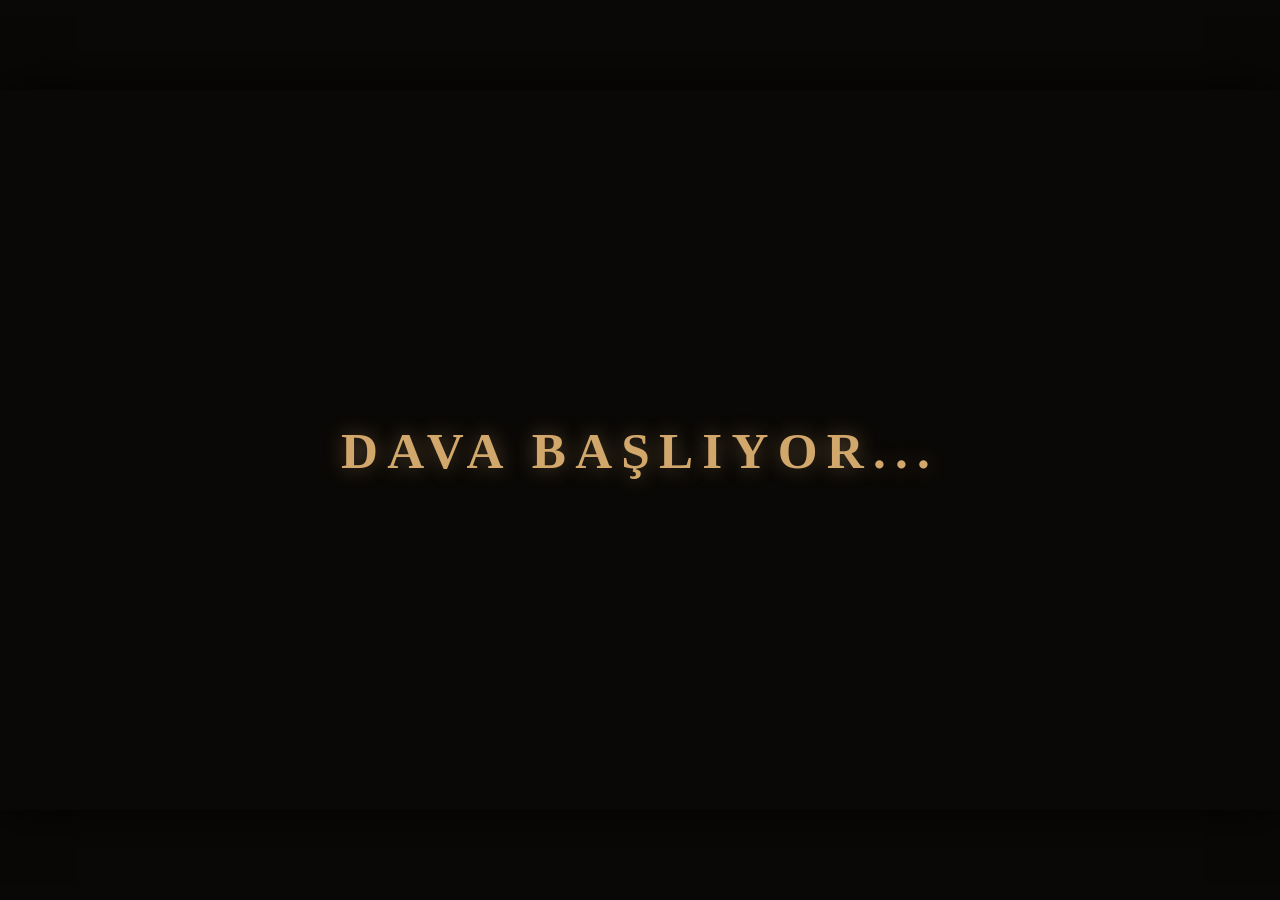
==== oyun.html @ 4c865413 "Add files via upload" ====
<!DOCTYPE html>
<html lang="tr">
<head>
<meta charset="UTF-8">
<meta name="viewport" content="width=device-width, initial-scale=1.0, maximum-scale=1.0, user-scalable=no, viewport-fit=cover">
<meta name="apple-mobile-web-app-capable" content="yes">
<meta name="apple-mobile-web-app-status-bar-style" content="black-translucent">
<meta name="apple-mobile-web-app-title" content="Sisledere">
<meta name="mobile-web-app-capable" content="yes">
<link rel="manifest" href="manifest.json?v=3">
<link rel="apple-touch-icon" href="assets/icon-192.png?v=3">
<title>Sislidere Davası</title>
<link href="https://fonts.googleapis.com/css2?family=Caveat:wght@500;600;700&family=Georgia&display=swap" rel="stylesheet">
<link rel="stylesheet" href="style.css?v=14">
<link rel="stylesheet" href="ogretici.css?v=9">
<link rel="stylesheet" href="vfx.css">
<script src="vfx.js"></script>
<script src="sfx.js"></script>

<style>
  /* GİRİŞ / YÜKLENME EKRANI CSS */
  .intro-overlay {
    position: absolute;
    top: 0; left: 0;
    width: 100%; height: 100%;
    background: #0a0806;
    z-index: 20000;
    display: flex;
    flex-direction: column;
    align-items: center;
    justify-content: center;
    color: #e9dcc0;
    font-family: 'Georgia', serif;
    text-align: center;
    padding: 20px;
    box-sizing: border-box;
    transition: opacity 0.8s ease-in-out, visibility 0.8s ease-in-out;
  }
  .intro-overlay.hidden {
    opacity: 0;
    visibility: hidden;
    pointer-events: none;
  }
  .intro-text-1 {
    font-size: clamp(28px, 4cqw, 52px);
    font-weight: bold;
    letter-spacing: 0.18em;
    color: #d1a76c;
    text-shadow: 0 0 20px rgba(209, 167, 108, 0.4);
    opacity: 0;
    transform: scale(0.95);
    transition: opacity 1s ease, transform 1s ease;
  }
  .intro-text-1.show {
    opacity: 1;
    transform: scale(1);
  }
  .intro-box-2 {
    display: flex;
    flex-direction: column;
    align-items: center;
    max-width: 650px;
    opacity: 0;
    transform: translateY(15px);
    transition: opacity 0.8s ease, transform 0.8s ease;
  }
  .intro-box-2.show {
    opacity: 1;
    transform: translateY(0);
  }
  .intro-box-2 h2 {
    font-size: clamp(24px, 3.2cqw, 42px);
    color: #f3e5ab;
    margin-bottom: 15px;
    letter-spacing: 0.1em;
    border-bottom: 2px solid #8a5a2b;
    padding-bottom: 8px;
  }
  .intro-box-2 p {
    font-size: clamp(15px, 2cqw, 22px);
    line-height: 1.6;
    color: #c9cabd;
    margin: 8px 0;
  }
  .intro-box-2 .highlight {
    color: #e67e22;
    font-weight: bold;
  }
  .intro-start-btn {
    margin-top: 25px;
    padding: 12px 32px;
    background: linear-gradient(180deg, #8a5a2b, #4a2f18);
    color: #f3e5ab;
    border: 2px solid #2c1c0e;
    border-radius: 6px;
    font-family: 'Georgia', serif;
    font-size: clamp(16px, 2cqw, 22px);
    font-weight: bold;
    letter-spacing: 0.1em;
    cursor: pointer;
    box-shadow: 0 4px 15px rgba(0,0,0,0.8);
    transition: transform 0.2s, background 0.2s;
  }
  .intro-start-btn:hover {
    transform: scale(1.05);
    background: linear-gradient(180deg, #a06b35, #5a3a1f);
  }
</style>

<!-- Service Worker (Geliştirme Aşamasında Pasif & Temizleme) -->
<script>
  if ('serviceWorker' in navigator) {
    navigator.serviceWorker.getRegistrations().then(registrations => {
      for (let registration of registrations) {
        registration.unregister();
      }
    });
  }
</script>
</head>
<body>

  <h1 id="caseTitle">Yükleniyor...</h1>

  <div class="stage-wrap">
    <div class="stage-frame" id="stageFrame">
      
      <!-- İNTRO / AÇILIŞ KATMANI -->
      <div class="intro-overlay" id="introOverlay">
        <div class="intro-text-1" id="introStep1">DAVA BAŞLIYOR...</div>
        <div class="intro-box-2" id="introStep2" style="display: none;">
          <h2>GÜN 1...</h2>
          <p>1 hafta içinde davayı çözmen gerek.</p>
          <p>Uyuduğun zaman gün sayısı artar.</p>
          <p class="highlight">7. gün şüpheliyi seçeceksin...</p>
          <button class="intro-start-btn" onclick="kapatIntroOverlay()">SORUŞTURMAYA BAŞLA</button>
        </div>
      </div>

      <div class="stage" id="stage"></div>

      <img class="stage-day-tag" id="dayBadge" src="assets/arayuz/takvim_gun1.webp" alt="Gün 1">

      <button class="tam-ekran-btn" id="tamEkranBtn" title="Tam Ekran">⛶</button>

      <div class="corner-icons">
        <div class="corner-icon-item harita">
          <button class="corner-icon-btn" onclick="kosePop(this, openMap, 'harita')" title="Harita">
            <img src="assets/arayuz/harita.webp" alt="Harita">
          </button>
          <div class="corner-icon-label">Harita</div>
        </div>
        <div class="corner-icon-item defter">
          <button class="corner-icon-btn" onclick="kosePop(this, openNotebook, 'kitap')" title="Not Defteri">
            <img src="assets/arayuz/defter.webp" alt="Not Defteri">
          </button>
          <div class="corner-icon-label">Defter</div>
        </div>
      </div>

      <!-- HARİTA OVERLAY -->
      <div class="map-overlay" id="mapOverlay">
        <button class="map-overlay-close" onclick="closeMap()">✕</button>
        <div class="map-scroll">
          <div class="map-box">
            <img id="mapImage" src="" alt="Harita">
            <div id="mapHotspots"></div>
          </div>
        </div>
      </div>

      <!-- NOT DEFTERİ OVERLAY -->
      <div class="notebook-overlay" id="notebookOverlay">
        <button class="notebook-overlay-close" onclick="closeNotebook()">✕</button>
        <div class="notebook-scroll">
        <div class="notebook-box">
          <div class="notebook-img-wrap" id="notebookImgWrap">
            <img id="notebookImage" src="" alt="Not Defteri">
            <div class="notebook-img-fallback" id="notebookImgFallback" style="display:none;"></div>

            <div class="nb-page sol" id="nbPageSol">
              <div class="nb-suspect-row" id="nbRow0">
                <div class="nb-suspect-notes" id="nbNotesSolUst">
                  <textarea class="nb-yazi" id="nbYaziSolUst" placeholder="buraya not alabilirsin..." oninput="notebookYaziKaydet('solUst', this)"></textarea>
                </div>
                <div class="nb-suspect-overlay">
                  <img class="nb-suspect-photo" id="nbPhoto0" src="" alt="">
                  <div class="nb-suspect-name" id="nbName0"></div>
                </div>
              </div>
              <div class="nb-suspect-row" id="nbRow1">
                <div class="nb-suspect-notes" id="nbNotesSolAlt">
                  <textarea class="nb-yazi" id="nbYaziSolAlt" placeholder="buraya not alabilirsin..." oninput="notebookYaziKaydet('solAlt', this)"></textarea>
                </div>
                <div class="nb-suspect-overlay">
                  <img class="nb-suspect-photo" id="nbPhoto1" src="" alt="">
                  <div class="nb-suspect-name" id="nbName1"></div>
                </div>
              </div>
            </div>

            <div class="nb-page sag" id="nbPageSag">
              <textarea class="nb-yazi" id="nbYaziSag" oninput="notebookYaziKaydet('sag', this)" placeholder="buraya not al..."></textarea>
            </div>

            <canvas class="nb-canvas-full pasif" id="nbCanvasFull"></canvas>

            <button class="nb-edge-arrow nb-edge-left" id="nbEdgeGeri" onclick="notebookSayfaGeri()">‹</button>
            <button class="nb-edge-arrow nb-edge-right" id="nbEdgeIleri" onclick="notebookSayfaIleri()">›</button>
          </div>
          <div class="notebook-toolbar">
            <button class="nb-btn active" id="nbModYaz" onclick="notebookModAyarla('yaz')">✎ Yaz</button>
            <button class="nb-btn" id="nbModCiz" onclick="notebookModAyarla('ciz')">✏️ Çiz</button>
            <button class="nb-btn" id="nbModSil" onclick="notebookModAyarla('sil')">🧽 Sil</button>
            <div class="nb-renkler">
              <button class="nb-renk-btn aktif" id="nbRenkSiyah" style="background:#1a1a1a" onclick="notebookRenkSec('#1a1a1a')" title="Siyah"></button>
              <button class="nb-renk-btn" id="nbRenkKirmizi" style="background:#8f2a1e" onclick="notebookRenkSec('#8f2a1e')" title="Kırmızı"></button>
            </div>
            <span class="nb-sayfa-gösterge" id="nbSayfaGöstergesi">Sayfa 1 / 5</span>
          </div>
        </div>
        </div>
      </div>

      <!-- SUÇLAMA / OYUN SONU KATMANI -->
      <div class="suclama-overlay" id="suclamaOverlay"></div>

      <!-- MODAL -->
      <div class="modal-bg" id="modalBg">
        <div class="modal" id="modalBody"></div>
      </div>

      <div class="inventory" id="inventory"><span class="inv-empty">envanter boş</span></div>
    </div>
  </div>

  <div class="donme-uyarisi">
    <div class="ikon">📱</div>
    <p>Daha iyi bir deneyim için lütfen telefonunuzu yatay çevirin.</p>
  </div>

  <button class="calib-toggle" id="calibToggle">🎯 Kalibrasyon Modu: Kapalı</button>
  <div class="calib-readout" id="calibReadout"></div>

  <div class="sleep-overlay" id="sleepOverlay">
    <div class="content">
      <div class="day-num" id="sleepDayNum">GÜN 2</div>
      <p id="sleepText">Yeni bir gün başlıyor.</p>
      <button onclick="wakeUp()">Uyan</button>
    </div>
  </div>

  <script src="engine.js?v=15"></script>
  <script src="ogretici.js?v=3"></script>
  <script src="yukleme.js?v=1"></script>
  <script>
    /* İNTRO / YÜKLENME AKIŞI YÖNETİMİ */
    window.addEventListener('DOMContentLoaded', () => {
      const step1 = document.getElementById('introStep1');
      const step2 = document.getElementById('introStep2');

      // 1. "DAVA BAŞLIYOR..." ekrana gelir
      setTimeout(() => {
        step1.classList.add('show');
      }, 300);

      // 2. "DAVA BAŞLIYOR..." kaybolur ve Gün kuralları gelir
      setTimeout(() => {
        step1.classList.remove('show');
        setTimeout(() => {
          step1.style.display = 'none';
          step2.style.display = 'flex';
          setTimeout(() => step2.classList.add('show'), 50);
        }, 1000);
      }, 2200);
    });

    function kapatIntroOverlay() {
  if (typeof calSes === 'function') calSes('kapi');
  const overlay = document.getElementById('introOverlay');
  if (overlay) {
    overlay.classList.add('hidden');
    setTimeout(() => overlay.remove(), 800);
  }
  
  // Giriş ekranı kapandığı an odayı tekrar çizdirip görselin ekrana gelmesini garantiye alıyoruz
  if (typeof renderRoom === 'function') {
    renderRoom();
  }
}
    function hizalaSorguOklari() {
      const img = document.getElementById('statementZoomImg');
      const modal = document.getElementById('modalBody');
      if (!img || !modal) return;
      const sol = modal.querySelector('.reader-side-arrow.left');
      const sag = modal.querySelector('.reader-side-arrow.right');
      const imgRect = img.getBoundingClientRect();
      const modalRect = modal.getBoundingClientRect();
      if (sol) sol.style.left = Math.max(8, imgRect.left - modalRect.left - sol.offsetWidth * 0.5) + 'px';
      if (sag) sag.style.right = Math.max(8, modalRect.right - imgRect.right - sag.offsetWidth * 0.5) + 'px';
    }
    window.addEventListener('resize', hizalaSorguOklari);
    const _openStatementOrijinal = typeof openStatement !== 'undefined' ? openStatement : function(){};
    openStatement = function (index) {
      _openStatementOrijinal(index);
      const img = document.getElementById('statementZoomImg');
      if (img) { if (img.complete) requestAnimationFrame(hizalaSorguOklari); else img.onload = hizalaSorguOklari; }
    };

    const IKON_BEKLEME_MS = 1000;
    const ARKA_PLAN_YUKLEME = true;
    const YURUME_SESI = 'assets/ses/yuru.mp3';

    if (typeof Yukleme !== 'undefined') {
      Yukleme.kur({ sahne: document.getElementById('stageFrame'), ses: YURUME_SESI, metin: '(Mekana yürünüyor...)' });
    }

    function kosePop(btn, ac, ses) {
      if (ses && typeof calSes === 'function') calSes(ses);
      btn.classList.add('tiklandi');
      setTimeout(() => btn.classList.remove('tiklandi'), 260);
      setTimeout(ac, 90);
    }

    const _updateDayBadgeOrijinal = typeof updateDayBadge !== 'undefined' ? updateDayBadge : function(){};
    updateDayBadge = function () {
      const rozet = document.getElementById('dayBadge');
      rozet.src = 'assets/arayuz/takvim_gun' + currentDay + '.webp';
      rozet.alt = 'Gün ' + currentDay;
    };
    document.getElementById('dayBadge').addEventListener('error', function () {
      this.classList.add('yuklenemedi');
    });
    document.getElementById('dayBadge').addEventListener('load', function () {
      this.classList.remove('yuklenemedi');
    });

    const _handleHotspotOrijinal = typeof handleHotspot !== 'undefined' ? handleHotspot : function(){};
    handleHotspot = function (h) {
      if (h.type === 'kapida_konus') {
        const kilitAudio = new Audio('assets/ses/kilit.mp3');
        kilitAudio.play().catch(() => {});

        let charImg = document.getElementById('tempKapiChar');
        if (!charImg) {
          charImg = document.createElement('img');
          charImg.id = 'tempKapiChar';
          charImg.style.position = 'absolute';
          charImg.style.right = '5%';
          charImg.style.bottom = '-15%';
          charImg.style.height = '85%';
          charImg.style.zIndex = '100';
          charImg.style.cursor = 'pointer';
          document.getElementById('stageFrame').appendChild(charImg);
        }
        charImg.src = h.characterImage || 'assets/karakterler/riza.webp';
        charImg.style.display = 'block';

        let subBox = document.getElementById('kapiSubtitleBox');
        if (!subBox) {
          subBox = document.createElement('div');
          subBox.id = 'kapiSubtitleBox';
          subBox.style.position = 'absolute';
          subBox.style.left = '5%';
          subBox.style.right = '32%';
          subBox.style.bottom = '6%';
          subBox.style.background = 'rgba(20, 14, 8, 0.95)';
          subBox.style.color = '#e9dcc0';
          subBox.style.padding = '1.2em 1.5em';
          subBox.style.borderRadius = '8px';
          subBox.style.borderLeft = '5px solid #8a5a2b';
          subBox.style.fontSize = 'clamp(16px, 1.9cqw, 22px)';
          subBox.style.zIndex = '101';
          subBox.style.boxShadow = '0 4px 15px rgba(0,0,0,0.8)';
          subBox.style.cursor = 'pointer';
          document.getElementById('stageFrame').appendChild(subBox);
        }

        let dIndex = 0;
        const dialogList = h.dialog || [];

        function adimAt(e) {
          if (e) e.stopPropagation();
          if (dIndex < dialogList.length) {
            const item = dialogList[dIndex];
            subBox.innerHTML = `<strong>${item.speaker}:</strong> ${item.text}`;
            subBox.style.display = 'block';
            dIndex++;
          } else {
            if (subBox) subBox.remove();
            if (charImg) charImg.remove();
            document.getElementById('stageFrame').removeEventListener('click', adimAt);
          }
        }

        adimAt();

        setTimeout(() => {
          document.getElementById('stageFrame').addEventListener('click', adimAt);
        }, 100);

        return;
      }

      if (h.icon && typeof calSes === 'function') {
        if (h.icon.endsWith('tokmak.webp')) calSes('kapi');
        else if (h.icon.endsWith('geri.webp')) calSes('geri');
        else if (h.icon.endsWith('ayak.webp') && h.label === 'Git') calSes('kapi_git');
        else if (h.icon.endsWith('buyutec.webp')) calSes('incele');
      }
      if (h.type === 'dosya' && typeof calSes === 'function') calSes('harita');
      _handleHotspotOrijinal(h);
    };

    document.getElementById('mapHotspots').addEventListener('click', (e) => {
      if (e.target.closest('.map-hotspot') && typeof calSes === 'function') calSes('kapi');
    });

    document.getElementById('modalBg').addEventListener('click', (e) => {
      if (e.target.closest('.reader-side-arrow') && typeof calSes === 'function') calSes('sayfa');
    });

    const _wakeUpOrijinal = typeof wakeUp !== 'undefined' ? wakeUp : function(){};
    wakeUp = function () {
      const parlak = document.createElement('div');
      parlak.className = 'sabah-parlama';
      document.getElementById('stageFrame').appendChild(parlak);
      requestAnimationFrame(() => parlak.classList.add('aktif'));
      _wakeUpOrijinal();
      setTimeout(() => parlak.remove(), 1300);
    };

    const _renderRoomOrijinal = typeof renderRoom !== 'undefined' ? renderRoom : function(){};
    let _odaJetonu = 0;
    let _arkaPlanBasladi = false;

    function _odaCiz() {
      _renderRoomOrijinal();
      const cfg = window.GAME_CONFIG || window.CASE;
      if (typeof Ogretici !== 'undefined') {
        Ogretici.kur({
          sahne: document.getElementById('stageFrame'),
          icerik: (cfg && cfg.ogretici) || {},
          onek: (cfg && cfg.caseLabel) || 'oyun',
          mevcut: () => currentRoom
        });
        Ogretici.iptal();
        Ogretici.goster(currentRoom);
      }

      setTimeout(() => {
        document.querySelectorAll('#stage .ikon-bekliyor').forEach(el => el.classList.remove('ikon-bekliyor'));
      }, 180 + IKON_BEKLEME_MS);

      setTimeout(() => {
        document.querySelectorAll('#stage img[alt="Geri dön"]').forEach(img => {
          const kap = img.parentElement;
          kap.style.width = '7.5%';
          if (!kap.querySelector('.hotspot-pulse-label')) {
            const et = document.createElement('div');
            et.className = 'hotspot-pulse-label';
            et.textContent = 'Geri';
            kap.appendChild(et);
          }
        });
      }, 220);

      if (typeof VFX !== 'undefined') VFX.load(currentRoom, document.getElementById('stageFrame') || document.getElementById('stage'));
      if (typeof SFX !== 'undefined') SFX.play(currentRoom);

      if (ARKA_PLAN_YUKLEME && !_arkaPlanBasladi && typeof Yukleme !== 'undefined') {
        _arkaPlanBasladi = true;
        Yukleme.arkaPlanda(_arkaPlanListesi());
      }
    }

    function _arkaPlanListesi() {
      const liste = [];
      const cfg = window.GAME_CONFIG || window.CASE;
      if (!cfg || !cfg.rooms) return liste;
      const ekle = u => { if (u && !liste.includes(u)) liste.push(u); };
      const oncelik = ['masa', 'merkez'];
      const sirali = oncelik.concat(Object.keys(cfg.rooms).filter(k => !oncelik.includes(k)));
      sirali.forEach(k => {
        const oda = cfg.rooms[k];
        if (!oda) return;
        ekle(oda.background);
        if (oda.closedOnDays && oda.closedOnDays.includes(currentDay)) ekle(oda.closedImage);
        if (cfg.characters && cfg.characters[k]) ekle(cfg.characters[k].image);
      });
      ekle(cfg.map && cfg.map.image);
      ekle(cfg.notebook && cfg.notebook.image);
      return liste;
    }

    renderRoom = function () {
      const jeton = ++_odaJetonu;
      const cfg = window.GAME_CONFIG || window.CASE;
      if (!cfg || !cfg.rooms || !cfg.rooms[currentRoom]) {
        _odaCiz();
        return;
      }
      const oda = cfg.rooms[currentRoom];
      const kapali = oda.closedOnDays && oda.closedOnDays.includes(currentDay);
      const karakter = (!kapali && cfg.characters && cfg.characters[currentRoom]) ? cfg.characters[currentRoom].image : null;
      
      if (typeof Yukleme !== 'undefined' && Yukleme.gecis) {
        Yukleme.gecis([kapali ? oda.closedImage : oda.background, karakter], () => {
          if (jeton !== _odaJetonu) return;
          _odaCiz();
        });
      } else {
        _odaCiz();
      }
    };

    if (window.navigator.standalone || window.matchMedia('(display-mode: standalone)').matches || !document.fullscreenEnabled) {
      document.getElementById('tamEkranBtn').style.display = 'none';
    }
    document.getElementById('tamEkranBtn').addEventListener('click', () => {
      const el = document.documentElement;
      if (!document.fullscreenElement) {
        const req = el.requestFullscreen || el.webkitRequestFullscreen || el.msRequestFullscreen;
        if (req) req.call(el).catch(() => {});
      } else {
        const exit = document.exitFullscreen || document.webkitExitFullscreen || document.msExitFullscreen;
        if (exit) exit.call(document).catch(() => {});
      }
    });
  </script>
</body>
</html>
---- style.css ----
:root{
  --ink:#0e0f0c; --paper:#e9e2cf; --paper-dim:#9a9a8c;
  --amber:#c98a2c; --amber-bright:#e3a94a; --evid-red:#8f3a2e;
  --mono:'Courier New',Courier,monospace; --sans:-apple-system,'Segoe UI',Roboto,sans-serif;
}
*{box-sizing:border-box;}
html,body{height:100%;}
body{
  margin:0;background:#0a0806;color:var(--paper);font-family:var(--mono);
  width:100vw;height:100vh;height:100dvh;overflow:hidden;
  display:flex;flex-direction:column;align-items:center;justify-content:center;
}
.calib-toggle, .calib-readout { display: none; }

h1{display:none;}

.stage-frame{
  position:relative;
  container-type:inline-size;
  width:min(100vw, calc(100vh * 16 / 9));
  height:min(100vh, calc(100vw * 9 / 16));
  width:min(100dvw, calc(100dvh * 16 / 9));
  height:min(100dvh, calc(100dvw * 9 / 16));
  aspect-ratio:16/9;
  border-radius:0;
  overflow:hidden;
  box-shadow:0 0 50px rgba(0,0,0,0.9);
}

.stage-wrap{
  display:flex;flex-direction:column;align-items:center;
}
.stage{
  position:absolute;inset:0;
  background-size:cover;background-position:center;background-color:#1a1b16;
  transition:opacity .25s ease;cursor:default;
}
.stage.fading{opacity:0;}
.stage.calib-active{cursor:crosshair;}
.room-label{position:absolute;top:14px;left:16px;font-size:10.5px;letter-spacing:.1em;text-transform:uppercase;
  color:#cfcfc0;background:rgba(10,10,8,.55);padding:5px 10px;border-radius:4px;z-index:3;}

.hotspot{position:absolute;border-radius:6px;cursor:pointer;transition:.15s;}
.hotspot:hover{background:rgba(227,169,74,.1);outline:1px dashed rgba(227,169,74,.6);}
.calib-active .hotspot{outline:1px dashed rgba(233,226,207,.25);}
.hotspot .hint{
  position:absolute;bottom:calc(100% + 6px);left:50%;transform:translateX(-50%);
  background:rgba(10,10,8,.85);color:var(--amber-bright);font-size:10px;padding:4px 8px;border-radius:4px;
  white-space:nowrap;opacity:0;pointer-events:none;transition:.15s;letter-spacing:.03em;
}
.hotspot:hover .hint{opacity:1;}
.hotspot.locked-hint .hint{color:var(--evid-red);}

.hotspot.hotspot-icon{transition:transform .15s;}
.hotspot.hotspot-icon:hover{background:none;outline:none;transform:scale(1.06);}
.hotspot-icon-img{width:100%;height:100%;object-fit:contain;pointer-events:none;
  filter:drop-shadow(0 3px 10px rgba(0,0,0,.65));}
.hotspot-icon-missing{
  width:100%;height:100%;display:flex;align-items:center;justify-content:center;text-align:center;
  border:1px dashed var(--amber);border-radius:6px;color:var(--amber-bright);
  font-size:9px;font-family:var(--mono);padding:4px;pointer-events:none;
}

.hotspot-pulse-wrap{
  position:absolute;cursor:pointer;
  transform:translate(-50%,-50%);
  display:flex;flex-direction:column;align-items:center;gap:3px;
  z-index:6;
  animation:hotspotIkonNabiz 1.6s ease-in-out infinite;
  transition:opacity .5s ease;
}
.hotspot-pulse-wrap.ikon-bekliyor{opacity:0;pointer-events:none;}
.hotspot-pulse-wrap img{
  width:100%;height:auto;display:block;
  filter:drop-shadow(0 3px 8px rgba(0,0,0,.6));
}
.hotspot-pulse-label{
  font-family:var(--mono);font-size:10px;letter-spacing:.03em;
  color:var(--amber-bright);background:rgba(10,10,8,.75);
  padding:2px 7px;border-radius:4px;white-space:nowrap;
}
@keyframes hotspotIkonNabiz{
  0%,100%{transform:translate(-50%,-50%) scale(1);}
  50%{transform:translate(-50%,-50%) scale(1.08);}
}
.hotspot-pulse-icon-missing{
  border:1px dashed var(--amber);border-radius:6px;color:var(--amber-bright);
  font-size:9px;font-family:var(--mono);padding:6px 8px;white-space:pre-line;
  text-align:center;background:rgba(10,10,8,.6);
}

.scene-character{
  position:absolute;right:2%;bottom:0;height:90%;width:auto;max-width:38%;
  object-fit:contain;cursor:pointer;z-index:8;
  transition:transform .2s ease,filter .2s ease;
  filter:drop-shadow(0 10px 25px rgba(0,0,0,.6));
}
.scene-character:hover{transform:translateY(-4px) scale(1.02);}
.scene-character.talking{filter:drop-shadow(0 10px 25px rgba(227,169,74,.55));}
.scene-character-missing{
  position:absolute;right:2%;bottom:6%;width:26%;aspect-ratio:3/4;
  border:1px dashed var(--amber);border-radius:6px;display:flex;align-items:center;justify-content:center;
  color:var(--amber-bright);font-size:10px;font-family:var(--mono);text-align:center;
  padding:8px;white-space:pre-line;z-index:8;
}

/* Sadece Dışındaki Sarı Yanıp Sönme Kalsın (Opaklık Sabit %100) */
.room-clickable-glow{
  position:absolute;inset:0;width:100%;height:100%;
  object-fit:cover;pointer-events:none;z-index:5;
  opacity: 1 !important;
  animation:roomClickableNabiz 2s ease-in-out infinite;
}

@keyframes roomClickableNabiz{
  0%,100%{ 
    filter: drop-shadow(0 0 6px rgba(227,169,74,.4)); 
  }
  50%{ 
    filter: drop-shadow(0 0 20px rgba(227,169,74,.95)); 
  }
}

.room-clickable-hit{
  position:absolute;cursor:pointer;z-index:6;
  border-radius:8px;transition:background .15s ease;
}
.room-clickable-hit:hover{ background:rgba(227,169,74,.08); }
.stage.dialog-active::after{
  content:'';position:absolute;inset:0;z-index:4;pointer-events:none;
  background:rgba(5,4,2,.55);transition:background .4s ease;
}
@media (prefers-reduced-motion: reduce){
  .room-clickable-glow{ animation:none; filter:drop-shadow(0 0 10px rgba(227,169,74,.6)); }
}

.scene-subtitle{
  position:absolute;left:5%;right:5%;bottom:4%;z-index:9;
  background:rgba(10,10,8,.87);border:1px solid var(--amber);border-radius:8px;
  padding:10px 16px;animation:subtitleGir .2s ease;
}
.scene-subtitle-name{
  font-size:clamp(10px, 1.4cqw, 15px);color:var(--amber-bright);letter-spacing:.05em;text-transform:uppercase;
  margin-bottom:4px;font-family:var(--mono);
}
.scene-subtitle-text{font-size:clamp(13px, 2cqw, 20px);color:var(--paper);font-family:var(--sans);line-height:1.5;}
@keyframes subtitleGir{from{opacity:0;transform:translateY(6px);}to{opacity:1;transform:translateY(0);}}

.stage-day-tag, #dayBadge, .day-badge, .takvim-box {
  position:absolute;top:calc(8px + env(safe-area-inset-top));right:8px;z-index:15;
  background:rgba(10,10,8,.7);border:1px solid var(--amber);color:var(--amber-bright);
  padding:4px 12px;border-radius:4px;
  font-size:10.5px;letter-spacing:.1em;text-transform:uppercase;font-family:var(--mono);
}

.corner-icons{
  position:absolute;bottom:10px;right:10px;display:flex;gap:8px;z-index:20;
}
.corner-icon-btn{
  width:8cqw;height:8cqw;border-radius:9px;background:#1c1d18;border:1px solid #3a3b30;
  cursor:pointer;overflow:hidden;padding:6px;
  transition:border-color .15s ease, transform .15s ease, opacity .35s ease;
}
.corner-icon-btn:hover{border-color:var(--amber);transform:translateY(-2px);}
.corner-icon-btn img{width:100%;height:100%;object-fit:contain;display:block;}

.corner-icons, 
.corner-icon-btn {
  transition: opacity 0.3s ease, transform 0.3s ease, visibility 0.3s ease !important;
}

.corner-icons.dialog-gizli,
.stage-frame:has(.scene-subtitle) .corner-icons,
.stage-frame:has(.dialog-active) .corner-icons,
body:has(.scene-subtitle) .corner-icons,
body:has(.dialog-active) .corner-icons {
  opacity: 0 !important;
  visibility: hidden !important;
  pointer-events: none !important;
  transform: translateY(12px) scale(0.85) !important;
}

@media (max-width: 850px) {
  .corner-icon-btn {
    width: clamp(28px, 4.8cqw, 38px) !important;
    height: clamp(28px, 4.8cqw, 38px) !important;
    padding: 3px !important;
  }
  
  .scene-subtitle {
    bottom: 12% !important;
    padding: 8px 12px !important;
  }
  .scene-subtitle-text {
    font-size: clamp(11px, 1.7cqw, 16px) !important;
    line-height: 1.4 !important;
  }

  .stage-day-tag, #dayBadge, .day-badge, .takvim-box {
    transform: scale(0.72) !important;
    transform-origin: top right !important;
  }

  .hotspot-pulse-wrap {
    max-width: 6cqw !important;
  }
  .hotspot-pulse-label {
    font-size: 8.5px !important;
    padding: 1px 4px !important;
  }
  .scene-character {
    max-width: 44% !important;
  }
}

.tam-ekran-btn{
  position:absolute;top:calc(10px + env(safe-area-inset-top));left:10px;z-index:999;  
  width:4.2cqw;height:4.2cqw;border-radius:6px;
  background:rgba(28,29,24,.75);border:1px solid var(--amber);
  color:var(--amber-bright);font-size:2.2cqw;cursor:pointer;  
  display:flex;align-items:center;justify-content:center;
  opacity:.55;transition:opacity .2s ease;
}
.tam-ekran-btn:hover{opacity:1;}

.calib-marker{position:absolute;width:8px;height:8px;border-radius:50%;background:var(--amber-bright);
  transform:translate(-50%,-50%);pointer-events:none;box-shadow:0 0 6px var(--amber-bright);}

.calib-toggle{
  position:fixed;bottom:10px;left:10px;z-index:90;
  background:#1c1d18;border:1px solid #3a3b30;color:var(--paper-dim);
  padding:8px 14px;border-radius:6px;font-family:var(--mono);font-size:11px;cursor:pointer;letter-spacing:.03em;
}
.calib-toggle.on{color:var(--amber-bright);border-color:var(--amber);}
.calib-readout{
  position:fixed;bottom:46px;left:10px;z-index:90;
  font-size:11px;color:var(--paper-dim);text-align:left;white-space:pre;min-height:16px;
  background:rgba(10,10,8,.7);padding:4px 8px;border-radius:4px;
}

.inventory{position:absolute;bottom:10px;left:10px;z-index:20;display:flex;gap:1.2cqw;max-width:50%;flex-wrap:wrap;}
.inv-item{width:8cqw;height:8cqw;border-radius:9px;background:#1c1d18;border:1px solid #3a3b30;
  display:flex;align-items:center;justify-content:center;font-size:3cqw;cursor:pointer;color:var(--amber-bright);
  background-size:cover;background-position:center;}
.inv-empty{font-size:10px;color:var(--paper-dim);align-self:center;letter-spacing:.05em;background:rgba(10,10,8,.6);padding:4px 8px;border-radius:6px;}
.modal-bg{position:absolute;inset:0;background:rgba(6,6,5,.85);display:none;align-items:center;justify-content:center;z-index:50;padding:5%;border-radius:10px;}
.modal-bg.active{display:flex;}
.modal{background:#17170f;border:1px solid #3a3b30;border-radius:10px;max-width:440px;width:100%;padding:16px;font-family:var(--sans);max-height:92%;overflow-y:auto;}
.modal h3{margin:0 0 10px;font-size:13px;color:var(--amber-bright);font-family:var(--mono);letter-spacing:.05em;text-transform:uppercase;}
.modal .doc-img{max-width:100%;max-height:42vh;width:auto;height:auto;object-fit:contain;border-radius:6px;margin:0 auto 10px;display:block;background:#1a1b15;}
.modal .doc-fallback{width:100%;aspect-ratio:4/3;border-radius:6px;margin-bottom:10px;
  background:repeating-linear-gradient(45deg,#20211a,#20211a 10px,#1a1b15 10px,#1a1b15 20px);
  display:flex;align-items:center;justify-content:center;color:#6c6d5f;font-size:11px;font-family:var(--mono);text-align:center;padding:10px;}
.modal p{font-size:12.5px;line-height:1.6;color:#c9cabd;margin:0 0 14px;}
.modal button{background:var(--amber);border:none;padding:8px 16px;border-radius:6px;color:#171712;
  font-weight:700;font-size:11px;letter-spacing:.05em;text-transform:uppercase;cursor:pointer;margin-right:8px;}
.modal button.ghost{background:none;border:1px solid #3a3b30;color:var(--paper-dim);}
.modal .locked-box input{width:100%;margin-top:8px;padding:8px;background:#0d0f0c;border:1px solid #3a3b30;
  color:#e9e2cf;font-family:var(--mono);border-radius:6px;font-size:12px;}

.recorder{display:flex;flex-direction:column;align-items:center;gap:12px;}
.tape{width:120px;height:80px;border-radius:8px;background:#2a2b22;border:1px solid #45463a;
  display:flex;align-items:center;justify-content:space-around;padding:0 12px;}
.reel{width:34px;height:34px;border-radius:50%;border:4px solid #55564a;position:relative;}
.reel::after{content:'';position:absolute;inset:10px;border-radius:50%;background:#111;}
.reel.spin{animation:spin 1.4s linear infinite;}
@keyframes spin{to{transform:rotate(360deg);}}
.counter{font-family:var(--mono);font-size:13px;color:var(--amber-bright);letter-spacing:.1em;}
.rec-controls button{width:38px;height:38px;border-radius:50%;border:1px solid #45463a;background:#1c1d18;color:#c9cabd;cursor:pointer;font-size:13px;}
.rec-controls button.active{background:var(--amber);color:#171712;border-color:var(--amber);}

.tv-screen video, .tv-screen{width:100%;aspect-ratio:4/3;border-radius:6px;overflow:hidden;background:#000;margin-bottom:10px;display:block;}

.modal.wide{max-width:640px;}

.modal-bg.reader-mode{ padding:0; }
.modal.reader{
  background:none;border:none;box-shadow:none;
  max-width:100%;width:100%;max-height:100%;height:100%;
  padding:0;overflow:visible;
  display:flex;align-items:center;justify-content:center;position:relative;
}
.reader-close{
  position:absolute;top:4%;right:4%;z-index:10;
  width:4.8cqw;height:4.8cqw;border-radius:50%;
  background:#1c1d18;border:1px solid var(--amber);color:var(--amber-bright);
  font-size:1.8cqw;cursor:pointer;
  }
.reader-close:hover{background:var(--amber);color:#171712;}
.reader-card-img-wide{
  width:100%;height:100%;object-fit:contain;
  border-radius:4px;background:transparent;display:block;
}
.reader-side-arrow{
  position:absolute;top:45%;transform:translateY(-50%);
  width:6cqw;height:6cqw;border-radius:50%;background:rgba(28,29,24,.85);
  border:1px solid var(--amber);color:var(--amber-bright);font-size:2.6cqw;cursor:pointer;
  display:flex;align-items:center;justify-content:center;z-index:8;
}
.reader-side-arrow:hover{background:rgba(28,29,24,1);}
.reader-side-arrow:disabled{opacity:.25;cursor:default;}
.reader-side-arrow.left{left:3%;}
.reader-side-arrow.right{right:3%;}
.reader-play-simple{
  position:absolute;bottom:5%;left:50%;transform:translateX(-50%);
  background:var(--amber);border:none;padding:1.3cqw 2.8cqw;border-radius:6px;
  color:#171712;font-weight:700;font-size:1.5cqw;letter-spacing:.05em;text-transform:uppercase;
  cursor:pointer;z-index:8;
}

.reader-card-img{max-width:100%;max-height:42vh;width:auto;height:auto;object-fit:contain;
  border-radius:6px;display:block;margin:0 auto 12px;background:#1a1b15;}

.sleep-overlay{
  position:fixed;inset:0;background:#0a0b08;display:none;align-items:center;justify-content:center;
  z-index:60;text-align:center;padding:30px;
}
.sleep-overlay.active{display:flex;}
.sleep-overlay .content{max-width:420px;}
.sleep-overlay .day-num{font-size:13px;color:var(--amber-bright);letter-spacing:.15em;
  text-transform:uppercase;margin-bottom:14px;}
.sleep-overlay p{font-size:14px;line-height:1.7;color:#c9cabd;margin-bottom:24px;}
.sleep-overlay button{background:var(--amber);border:none;padding:10px 22px;border-radius:6px;
  color:#171712;font-weight:700;font-size:12px;letter-spacing:.05em;text-transform:uppercase;cursor:pointer;}

.map-overlay{
  position:absolute;inset:0;background:rgba(6,6,5,.92);display:none;
  align-items:stretch;justify-content:center;z-index:70;
  border-radius:10px;
  overflow:hidden;
}
.map-overlay.active{display:flex;}
.map-scroll{
  width:100%;height:100%;overflow-y:auto;padding:4%;
  display:flex;align-items:center;justify-content:center;
}
.map-overlay-close{
  position:absolute;top:calc(10px + env(safe-area-inset-top));right:10px;width:3.8cqw;height:3.8cqw;border-radius:50%;
  background:#1c1d18;border:1px solid var(--amber);color:var(--amber-bright);
  font-size:1.8cqw;cursor:pointer;z-index:22;
  }
.map-box{position:relative;display:inline-block;max-width:100%;max-height:100%;}
.map-box img{display:block;width:auto;height:auto;max-width:100%;max-height:100%;
  border-radius:6px;box-shadow:0 20px 60px rgba(0,0,0,.7);}
#mapHotspots{position:absolute;inset:0;}
.map-hotspot{
  position:absolute;width:3.3cqw;height:3.3cqw;margin:-1.65cqw 0 0 -1.65cqw;border-radius:50%;
  background:radial-gradient(circle, rgba(227,169,74,.85), rgba(227,169,74,.1));
  border:2px solid var(--amber-bright);cursor:pointer;
  }
.map-hotspot:hover{background:radial-gradient(circle, rgba(227,169,74,1), rgba(227,169,74,.25));}
.map-hotspot-label{
  position:absolute;bottom:calc(100% + 6px);left:50%;transform:translateX(-50%);
  background:rgba(10,10,8,.92);color:var(--amber-bright);font-size:11px;padding:4px 99px;
  border-radius:4px;white-space:nowrap;opacity:0;pointer-events:none;transition:.15s;
  font-family:var(--mono);letter-spacing:.03em;
}
.map-hotspot:hover .map-hotspot-label{opacity:1;}

.notebook-overlay{
  position:absolute;inset:0;background:rgba(6,6,5,.92);display:none;
  align-items:stretch;justify-content:center;z-index:70;
  border-radius:10px;overflow:hidden;
}
.notebook-overlay.active{display:flex;}
.notebook-scroll{
  width:100%;height:100%;overflow-y:auto;padding:3%;
  display:flex;align-items:stretch;justify-content:center;
}
.notebook-overlay-close{
  position:absolute;top:calc(10px + env(safe-area-inset-top));right:10px;width:3.8cqw;height:3.8cqw;border-radius:50%;
  background:#1c1d18;border:1px solid var(--amber);color:var(--amber-bright);
  font-size:1.8cqw;cursor:pointer;z-index:22;
  }
.notebook-box{
  width:100%;max-width:100%;height:100%;
  display:flex;flex-direction:row;align-items:center;justify-content:center;gap:2%;
}
.notebook-img-wrap{
  position:relative;flex:1 1 auto;min-height:0;width:auto;max-width:100%;max-height:100%;
  aspect-ratio:813/454;
}
.notebook-img-wrap img{position:absolute;inset:0;width:100%;height:100%;object-fit:cover;pointer-events:none;user-select:none;}
.notebook-toolbar{flex:0 0 auto;}
.notebook-img-fallback{
  width:100%;aspect-ratio:16/9;border-radius:6px;align-items:center;justify-content:center;
  background:repeating-linear-gradient(45deg,#20211a,#20211a 10px,#1a1b15 10px,#1a1b15 20px);
  color:#c9cabd;font-size:13px;font-family:var(--mono);text-align:center;padding:20px;
}

.nb-yazi{
  position:absolute;inset:0;width:100%;height:100%;background:transparent;border:none;
  resize:none;outline:none;overflow:hidden;font-family:'Caveat',cursive;font-weight:600;
  color:#2b2018;padding:2px 6px;
}

.nb-page.sag{position:absolute;top:6%;bottom:8%;left:58%;width:34%;}
.nb-page.sag .nb-yazi{font-size:23px;line-height:1.45;padding:4px 8px 4px 14px;}

.nb-page.sol{position:absolute;top:6%;bottom:8%;left:14%;width:30%;
  display:flex;flex-direction:column;justify-content:space-between;gap:4%;}
.nb-suspect-row{position:relative;height:48%;}
.nb-suspect-notes{position:absolute;top:32%;left:52%;width:46%;height:60%;}
.nb-suspect-notes .nb-yazi{font-size:17px;line-height:1.25;padding:2px 4px;}

.nb-suspect-overlay{position:absolute;inset:0;pointer-events:none;z-index:3;}
.nb-suspect-photo {
  position: absolute;
  top: 2% !important;
  left: 8% !important;
  height: 75% !important;
  width: auto !important;
  max-height: none !important;
  aspect-ratio: 4/5;
  object-fit: contain;
  border: none !important;
  box-shadow: none !important;
  background: transparent !important;
  mix-blend-mode: multiply;
  filter: contrast(1.1);
}
.nb-suspect-name{
  position:absolute;top:16%;left:52%;right:2%;
  font-family:'Caveat',cursive;font-weight:600;font-size:19px;color:#2b2018;
  line-height:1.15;
}
.nb-suspect-photo-missing{
  position:absolute;top:8%;left:14%;height:55%;width:auto;aspect-ratio:4/5;
  border:1px dashed #6b4a30;background:#d8c9a3;
  display:flex;align-items:center;justify-content:center;text-align:center;
  color:#6b4a30;font-size:7px;font-family:var(--mono);padding:3px;white-space:pre-line;
}

.nb-canvas-full{position:absolute;inset:0;width:100%;height:100%;cursor:crosshair;z-index:10;touch-action:none;}
.nb-canvas-full.pasif{pointer-events:none;}

.nb-edge-arrow{
  position:absolute;top:50%;transform:translateY(-50%);
  width:4.8cqw;height:4.8cqw;border-radius:50%;
  background:rgba(28,29,24,.8);border:1px solid var(--amber);
  color:var(--amber-bright);font-size:2.4cqw;cursor:pointer;z-index:16;
  display:flex;align-items:center;justify-content:center;
  }
.nb-edge-arrow:hover{background:rgba(28,29,24,1);}
.nb-edge-arrow:disabled{opacity:.25;cursor:default;}
.nb-edge-left{left:1%;}
.nb-edge-right{right:1%;}

.notebook-toolbar{display:flex;flex-direction:column;align-items:center;justify-content:center;gap:10px;flex:0 0 auto;}
.nb-btn{
  background:#1c1d18;color:var(--paper);border:1px solid #3a3b30;padding:7px 14px;
  border-radius:6px;cursor:pointer;font-family:var(--mono);font-size:11px;letter-spacing:.03em;
}
.nb-btn:hover{border-color:var(--amber);}
.nb-btn.active{border-color:var(--amber);color:var(--amber-bright);}
.nb-sayfa-gösterge{color:var(--paper-dim);font-size:11px;min-width:90px;text-align:center;font-family:var(--mono);}
.nb-renkler{display:flex;gap:8px;}
.nb-renk-btn{width:22px;height:22px;border-radius:50%;border:2px solid #3a3b30;cursor:pointer;padding:0;}
.nb-renk-btn.aktif{border-color:var(--amber-bright);box-shadow:0 0 0 2px rgba(227,169,74,.4);}

.donme-uyarisi{
  display:none;
  position:fixed;inset:0;z-index:9999;
  background:#0a0806;color:#e9e2cf;
  flex-direction:column;align-items:center;justify-content:center;
  text-align:center;padding:24px;font-family:var(--mono);
}
.donme-uyarisi .ikon{font-size:48px;margin-bottom:16px;animation:donmeIkonAnim 1.6s ease-in-out infinite;}
.donme-uyarisi p{font-size:14px;line-height:1.6;max-width:280px;}
@keyframes donmeIkonAnim{0%,100%{transform:rotate(0deg);}50%{transform:rotate(90deg);}}

@media screen and (orientation: portrait) {
  .donme-uyarisi{display:flex;}
  .stage-wrap{display:none;}
}

.zoom-wrap{ overflow:hidden; touch-action:none; cursor:zoom-in; }
.zoom-wrap img, .zoom-wrap .doc-img{ transform-origin:center center; will-change:transform; }

.suclama-overlay{
  position:absolute;inset:0;background:#050403;display:none;
  z-index:200;align-items:center;justify-content:center;flex-direction:column;
  text-align:center;padding:4%;overflow-y:auto;
}
.suclama-overlay.active{display:flex;}
.suclama-baslik{
  color:var(--amber-bright);font-family:var(--mono);letter-spacing:.08em;
  text-transform:uppercase;font-size:clamp(18px,2.6cqw,30px);margin-bottom:20px;
}
.suclama-grid{
  display:grid;grid-template-columns:repeat(3,1fr);gap:16px;max-width:80%;
}
.suclama-kart{cursor:pointer;transition:transform .15s ease;}
.suclama-kart:hover{transform:translateY(-4px);}
.suclama-kart img{
  width:100%;aspect-ratio:3/4;object-fit:contain;border-radius:8px;
  border:2px solid #3a3b30;background:#1c1d18;
}
.suclama-kart:hover img{border-color:var(--amber);}
.suclama-isim{margin-top:6px;color:var(--paper);font-family:var(--mono);font-size:12px;letter-spacing:.03em;}
.suclama-sonuc{
  color:var(--paper);font-family:var(--sans);font-size:clamp(16px,2.4cqw,26px);
  margin-bottom:24px;max-width:600px;line-height:1.5;
}
.suclama-devam-btn{
  background:var(--amber);border:none;padding:12px 28px;border-radius:6px;
  color:#171712;font-weight:700;font-size:13px;letter-spacing:.05em;
  text-transform:uppercase;cursor:pointer;margin-top:10px;
}
.suclama-credits{color:#c9cabd;font-family:var(--sans);font-size:14px;line-height:1.8;margin-bottom:6px;}
.suclama-gorsel{ width:100%;height:100%;object-fit:contain;display:block;border-radius:4px;background:transparent; }

.vfx-canvas {
  position: absolute;
  inset: 0;
  width: 100%;
  height: 100%;
  pointer-events: none;
  z-index: 4;
}

.vfx-flicker-light {
  position: absolute;
  transform: translate(-50%, -50%);
  border-radius: 50%;
  pointer-events: none;
  z-index: 5;
  mix-blend-mode: screen;
}

@keyframes vfxSlowFlicker {
  0% { opacity: 0.50; transform: translate(-50%, -50%) scale(0.94); }
  35% { opacity: 0.75; transform: translate(-50%, -50%) scale(1.02); }
  70% { opacity: 0.58; transform: translate(-50%, -50%) scale(0.97); }
  100% { opacity: 0.68; transform: translate(-50%, -50%) scale(1.00); }
}

.vfx-fog-overlay {
  position: absolute;
  inset: 0;
  pointer-events: none;
  z-index: 3;
  background: radial-gradient(circle at 50% 75%, rgba(220, 210, 190, 0.25), transparent 70%);
  opacity: 0.60;
  animation: sisKayma 18s linear infinite alternate;
}

@keyframes sisKayma {
  0% { transform: translateX(-4%) scale(1); opacity: 0.45; }
  100% { transform: translateX(4%) scale(1.08); opacity: 0.70; }
}
---- ogretici.css ----
/* ============================================================
   ÖĞRETİCİ + TIKLANABİLİRLİK İPUÇLARI  (ogretici.js ile birlikte çalışır)
   index.html ve oyun.html ikisi de bu dosyayı yükler.
   style.css / engine.js'e dokunmaz.
   ============================================================ */

/* cqw birimleri için sahne bir "container" olmalı.
   oyun.html'de style.css zaten yapıyor; index.html'de bu satır sağlıyor. */
#stage-frame, #stageFrame { container-type: inline-size; }

/* ---------- ÖĞRETİCİ KARTI ---------- */
.ogr-kart{
  position:absolute; z-index:45;
  width:46cqw; max-width:calc(100% - 4cqw);
  background:rgba(20,14,8,.94);
  border:1px solid #c98a2c; border-radius:.9cqw;
  box-shadow:0 1cqw 3cqw rgba(0,0,0,.65);
  padding:1.3cqw 1.7cqw 1.5cqw;
  color:#e9e2cf; text-align:left;
  font-size:clamp(13px,1.8cqw,20px); line-height:1.5;
  animation:ogrGir .35s ease both;
}
@keyframes ogrGir{
  from{ opacity:0; transform:translateY(-1cqw); }
  to{ opacity:1; transform:none; }
}

/* İçerik uzunsa kart değil, sadece içerik kayar; ✕ düğmesi kartın köşesinde sabit kalır */
.ogr-icerik{ max-height:44cqw; overflow-y:auto; }

/* konumlar — kart ortalanırken transform kullanılmıyor (giriş animasyonuyla çakışmasın diye) */
.ogr-ust-orta{ top:3cqw; left:0; right:0; margin:0 auto; }
.ogr-ust-sol { top:3cqw; left:8cqw; }
.ogr-ust-sag { top:6cqw; right:3cqw; }
.ogr-alt-orta{ bottom:3cqw; left:0; right:0; margin:0 auto; }
.ogr-orta    { top:0; bottom:0; left:0; right:0; margin:auto; height:fit-content; }

.ogr-baslik{
  color:#e3a94a; font-weight:700; letter-spacing:.02em;
  font-size:1.15em; margin:0 0 .5cqw;
}
.ogr-metin p{ margin:0 0 .55cqw; }

.ogr-kapat{
  position:absolute; top:0; right:0; padding:0; z-index:1;
  transform:translate(40%,-40%);   /* kartın sağ üst köşesinden dışarı taşar */
  width:clamp(30px,3.2cqw,42px); height:clamp(30px,3.2cqw,42px);
  border-radius:50%; background:#1c1d18; border:1px solid #c98a2c;
  color:#e3a94a; font-size:clamp(13px,1.6cqw,19px); line-height:1;
  display:flex; align-items:center; justify-content:center; cursor:pointer;
}
.ogr-kapat:hover{ background:#c98a2c; color:#171712; }

.ogr-tamam{
  display:block; margin:.9cqw 0 0 auto; min-height:28px;
  background:#c98a2c; border:none; border-radius:.5cqw;
  padding:.5cqw 1.6cqw; color:#171712; font-family:inherit;
  font-weight:700; font-size:1em; cursor:pointer;
}
.ogr-tamam:hover{ background:#e3a94a; }

/* ---------- İKON + AÇIKLAMA SATIRLARI ---------- */
.ogr-maddeler{ display:grid; grid-template-columns:1fr; gap:.8cqw 1.6cqw; margin-top:.8cqw; }
.ogr-maddeler.iki-sutun{ grid-template-columns:1fr 1fr; }
.ogr-madde{ display:flex; align-items:center; gap:.9cqw; }
.ogr-ikon{
  flex:none; width:clamp(24px,3.6cqw,46px); height:clamp(24px,3.6cqw,46px);
  object-fit:contain; filter:drop-shadow(0 2px 4px rgba(0,0,0,.6));
  animation:ogrIkonNabiz 1.6s ease-in-out infinite;
}
@keyframes ogrIkonNabiz{ 0%,100%{ transform:scale(1); } 50%{ transform:scale(1.1); } }
.ogr-madde-metin b{ color:#e3a94a; font-weight:700; }

/* ---------- SOHBET MİNİ ÖRNEĞİ (2 tık gösterir) ---------- */
.ogr-demo{
  display:flex; align-items:center; gap:1.4cqw;
  margin-top:.8cqw; padding:.8cqw 1cqw;
  background:rgba(255,255,255,.04); border-radius:.6cqw;
}
.ogr-demo-sol{ position:relative; flex:none; }
.ogr-demo-kar{ display:block; height:clamp(46px,9cqw,110px); width:auto; object-fit:contain; }
.ogr-demo-el{
  position:absolute; right:-1.2cqw; bottom:.6cqw; width:clamp(22px,3.6cqw,44px); height:auto;
  filter:drop-shadow(0 2px 4px rgba(0,0,0,.7));
  animation:ogrDemoEl 6s ease-in-out infinite;
}
.ogr-demo-sag{ flex:1; min-width:0; }
.ogr-demo-balon{
  background:rgba(10,10,8,.85); border:1px solid #c98a2c; border-radius:.6cqw;
  padding:.6cqw 1cqw;
}
.ogr-demo-isim{ color:#e3a94a; font-size:.92em; margin-bottom:.2cqw; }
.ogr-demo-satirlar, .ogr-demo-adim{ display:grid; }
.ogr-demo-satir, .ogr-demo-adim span{ grid-area:1/1; }
.ogr-demo-satir.a, .ogr-demo-adim .a{ animation:ogrSatirA 6s ease-in-out infinite; }
.ogr-demo-satir.b, .ogr-demo-adim .b{ animation:ogrSatirB 6s ease-in-out infinite; }
.ogr-demo-adim{ margin-top:.5cqw; font-size:.93em; color:#c98a2c; }
@keyframes ogrSatirA{ 0%,44%{ opacity:1; } 50%,94%{ opacity:0; } 100%{ opacity:1; } }
@keyframes ogrSatirB{ 0%,44%{ opacity:0; } 50%,94%{ opacity:1; } 100%{ opacity:0; } }
@keyframes ogrDemoEl{
  0%,100%{ transform:translate(0,0) scale(1); }
  4%{ transform:translate(-.4cqw,-.4cqw) scale(.82); }
  10%{ transform:translate(0,0) scale(1); }
  54%{ transform:translate(0,0) scale(1); }
  58%{ transform:translate(-.4cqw,-.4cqw) scale(.82); }
  64%{ transform:translate(0,0) scale(1); }
}

/* ---------- VURGU HALKASI (öğretici açıkken gösterilen öğe) ---------- */
.ogr-vurgu{ animation:ogrHalka 1.5s ease-in-out infinite; }
.mors-yazi-alani.ogr-vurgu{ background:rgba(227,169,74,.16); border-radius:4px; }
@keyframes ogrHalka{
  0%,100%{ box-shadow:0 0 0 2px rgba(227,169,74,.85), 0 0 4px 2px rgba(227,169,74,.25); }
  50%{ box-shadow:0 0 0 3px rgba(227,169,74,1), 0 0 16px 6px rgba(227,169,74,.5); }
}

/* ---------- KARAKTER PARILTISI ---------- */
@keyframes ogrKarakterNabiz{
  0%,100%{ filter:drop-shadow(0 0 2px rgba(227,169,74,.28)) drop-shadow(0 0 6px rgba(227,169,74,.10)) drop-shadow(0 10px 25px rgba(0,0,0,.6)); }
  50%{     filter:drop-shadow(0 0 4px rgba(227,169,74,.65)) drop-shadow(0 0 12px rgba(227,169,74,.32)) drop-shadow(0 10px 25px rgba(0,0,0,.6)); }
}
.scene-character:not(.talking){ animation:ogrKarakterNabiz 2s ease-in-out infinite; }

@media (prefers-reduced-motion: reduce){
  .scene-character:not(.talking){
    animation:none;
    filter:drop-shadow(0 0 4px rgba(227,169,74,.45)) drop-shadow(0 10px 25px rgba(0,0,0,.6));
  }
  .ogr-ikon, .ogr-vurgu, .ogr-demo-el{ animation:none; }
}

/* ---------- GERİ DÜĞMESİ ---------- */
.hotspot-pulse-wrap img[src$="geri.webp"],
.nabiz-ikon-wrap img[src$="geri.webp"]{
  box-sizing:border-box; padding:7%;
  background:#1c1d18; border:1px solid #3a3b30; border-radius:9px;
  box-shadow:0 3px 10px rgba(0,0,0,.6);
}

/* ---------- "(Mekana yürünüyor...)" KATMANI ---------- */
.yuk-katman{
  position:absolute; inset:0; z-index:250; background:#050403;
  display:flex; align-items:center; justify-content:center;
  opacity:0; pointer-events:none; transition:opacity .35s ease;
}
.yuk-katman.aktif{ opacity:1; pointer-events:auto; }
.yuk-metin{
  color:#e9dcc0; font-family:Georgia,'Times New Roman',serif; font-style:italic;
  font-size:clamp(19px,3.1cqw,35px); animation:yukNabiz 1.8s ease-in-out infinite;
}
@keyframes yukNabiz{ 0%,100%{ opacity:.55; } 50%{ opacity:1; } }
@media (prefers-reduced-motion: reduce){ .yuk-metin{ animation:none; } }

/* ============================================================
   OYUN.HTML'E ÖZEL GÖRSEL DÜZELTMELER
   ============================================================ */

/* ---------- TAM EKRAN düğmesi ---------- */
#stageFrame .tam-ekran-btn{
  top:calc(34px + env(safe-area-inset-top)); left:calc(10px + env(safe-area-inset-left));
}

/* ---------- KÖŞE İKONLARI: %30 BÜYÜTÜLMÜŞ VAKUM ÖLÇEKLENDİRME ---------- */
#stageFrame .corner-icons{ bottom:1.4cqw; right:1.4cqw; gap:1cqw; align-items:flex-end; }
#stageFrame .corner-icon-item{ display:flex; flex-direction:column; align-items:center; gap:.4cqw; }

#stageFrame .corner-icon-btn{
  width:7.2cqw !important; 
  height:7.2cqw !important; 
  min-width:0 !important; 
  min-height:0 !important; 
  max-width:none !important; 
  max-height:none !important;
  background:rgba(28,24,16,.38); border:1px solid rgba(227,169,74,.28); border-radius:.9cqw;
  padding:6%;
  box-shadow:0 3px 8px rgba(0,0,0,.5);
  transition:transform .22s cubic-bezier(.34,1.56,.64,1), box-shadow .22s ease, background .22s ease;
}
#stageFrame .corner-icon-btn img{ filter:drop-shadow(0 2px 4px rgba(0,0,0,.5)); transform:rotate(90deg); }
#stageFrame .corner-icon-label{
  font-family:var(--mono); 
  font-size:1.4cqw !important; 
  letter-spacing:.03em;
  color:var(--amber-bright); background:rgba(10,10,8,.75); padding:.25cqw .8cqw; border-radius:.4cqw;
}

#stageFrame .corner-icon-item.harita .corner-icon-btn{ transform:rotate(-4deg); }
#stageFrame .corner-icon-item.defter .corner-icon-btn{ transform:rotate(3deg); }
#stageFrame .corner-icon-btn:hover,
#stageFrame .corner-icon-btn.tiklandi{
  transform:scale(1.12) rotate(0deg) !important;
  background:rgba(28,24,16,.55); box-shadow:0 4px 12px rgba(0,0,0,.6);
}
#stageFrame .corner-icon-btn:hover img,
#stageFrame .corner-icon-btn.tiklandi img{ transform:rotate(90deg); }

/* Açılan harita/defter katmanları */
#stageFrame .map-overlay, #stageFrame .notebook-overlay{ transition:background-color .25s ease; }
#stageFrame .map-box, #stageFrame .notebook-box{
  opacity:0; transform:scale(.88); transition:opacity .28s ease, transform .32s cubic-bezier(.22,1,.36,1);
}
#stageFrame .map-overlay.active .map-box, #stageFrame .notebook-overlay.active .notebook-box{
  opacity:1; transform:scale(1);
}

/* ---------- MEKAN İSİM ETİKETLERİ + KAPI TOKMAKLARI ---------- */
#stageFrame .hotspot-pulse-wrap img[src$="tokmak.webp"]{
  filter:drop-shadow(0 3px 8px rgba(0,0,0,.6)) drop-shadow(0 0 6px rgba(227,169,74,.55));
  animation:tokmakParilti 2.2s ease-in-out infinite;
}
@keyframes tokmakParilti{
  0%,100%{ filter:drop-shadow(0 3px 8px rgba(0,0,0,.6)) drop-shadow(0 0 4px rgba(227,169,74,.35)); }
  50%{ filter:drop-shadow(0 3px 8px rgba(0,0,0,.6)) drop-shadow(0 0 10px rgba(227,169,74,.75)); }
}
@media (prefers-reduced-motion: reduce){
  #stageFrame .hotspot-pulse-wrap img[src$="tokmak.webp"]{ animation:none; }
}

/* ---------- GÜN SAYACI ---------- */
#stageFrame .stage-day-tag{
  position:absolute; top:calc(8px + env(safe-area-inset-top)); right:10px;
  width:clamp(55px,14.3cqw,101px); height:auto;
  z-index:15;
}
#stageFrame .stage-day-tag.yuklenemedi{
  aspect-ratio:5/6; background:#1c1d18; border:1px solid var(--amber); border-radius:6px;
  display:flex; align-items:center; justify-content:center;
  color:var(--amber-bright); font-family:var(--mono); font-size:clamp(13px,2.1cqw,18px);
}

/* ---------- SORGU KAĞIDI OKUYUCUSU ---------- */
#stageFrame .reader-close{
  width:clamp(34px,5.4cqw,48px); height:clamp(34px,5.4cqw,48px);
  font-size:clamp(20px,3.2cqw,34px);
  display:flex; align-items:center; justify-content:center;
}
#stageFrame .reader-side-arrow{
  width:clamp(40px,6.8cqw,60px); height:clamp(40px,6.8cqw,60px);
  font-size:clamp(26px,4.6cqw,52px);
}
#stageFrame .modal.reader .zoom-wrap{ width:70cqi !important; height:45cqi !important; }

/* ---------- MEKAN İSMİ / ENVANTER / HOTSPOT ETİKETLERİ ---------- */
#stageFrame .room-label{ font-size:16.8px; padding:7px 13px; }
#stageFrame .inv-empty{ font-size:16px; padding:6px 11px; }
#stageFrame .hotspot-pulse-label{ font-size:16px; padding:3px 10px; }

/* ---------- UYKU / UYANMA GEÇİŞLERİ ---------- */
.sleep-overlay{
  display:flex !important; opacity:0; pointer-events:none;
  transition:opacity .6s ease;
}
.sleep-overlay.active{ opacity:1; pointer-events:auto; }

#stageFrame .sabah-parlama{
  position:absolute; inset:0; z-index:300; pointer-events:none;
  background:radial-gradient(circle, #fff8e8 0%, #e9dcc0 75%);
  opacity:.95; transition:opacity 1.1s ease;
}
#stageFrame .sabah-parlama.aktif{ opacity:0; }
@media (prefers-reduced-motion: reduce){
  .sleep-overlay{ transition:none; }
  #stageFrame .sabah-parlama{ transition:none; }
}
---- vfx.css ----
/* VFX Canvas Katmanı */
.vfx-canvas {
  position: absolute;
  inset: 0;
  width: 100%;
  height: 100%;
  pointer-events: none;
  z-index: 2;
  opacity: 0;
  transition: opacity 0.7s ease-in-out;
}
.vfx-canvas.vfx-show {
  opacity: 1;
}

/* Fener / Mum Titreme Parıltıları */
.vfx-flicker-light {
  position: absolute;
  transform: translate(-50%, -50%);
  border-radius: 50%;
  pointer-events: none;
  z-index: 3;
  mix-blend-mode: screen;
  opacity: 0;
  transition: opacity 0.7s ease-in-out;
}
.vfx-flicker-light.vfx-show {
  opacity: 1;
}

/* Yavaş, Sıcak ve Gerçekçi Ateş Titreşimi A */
@keyframes vfxFlameFlickerA {
  0%   { transform: translate(-50%, -50%) scale(0.94); filter: brightness(0.88); }
  25%  { transform: translate(-50%, -50%) scale(1.04); filter: brightness(1.06); }
  50%  { transform: translate(-50%, -50%) scale(0.97); filter: brightness(0.93); }
  75%  { transform: translate(-50%, -50%) scale(1.06); filter: brightness(1.10); }
  100% { transform: translate(-50%, -50%) scale(0.92); filter: brightness(0.85); }
}

/* Yavaş, Sıcak ve Gerçekçi Ateş Titreşimi B */
@keyframes vfxFlameFlickerB {
  0%   { transform: translate(-50%, -50%) scale(1.03); filter: brightness(1.05); }
  30%  { transform: translate(-50%, -50%) scale(0.95); filter: brightness(0.90); }
  60%  { transform: translate(-50%, -50%) scale(1.07); filter: brightness(1.12); }
  80%  { transform: translate(-50%, -50%) scale(0.98); filter: brightness(0.95); }
  100% { transform: translate(-50%, -50%) scale(1.01); filter: brightness(1.02); }
}
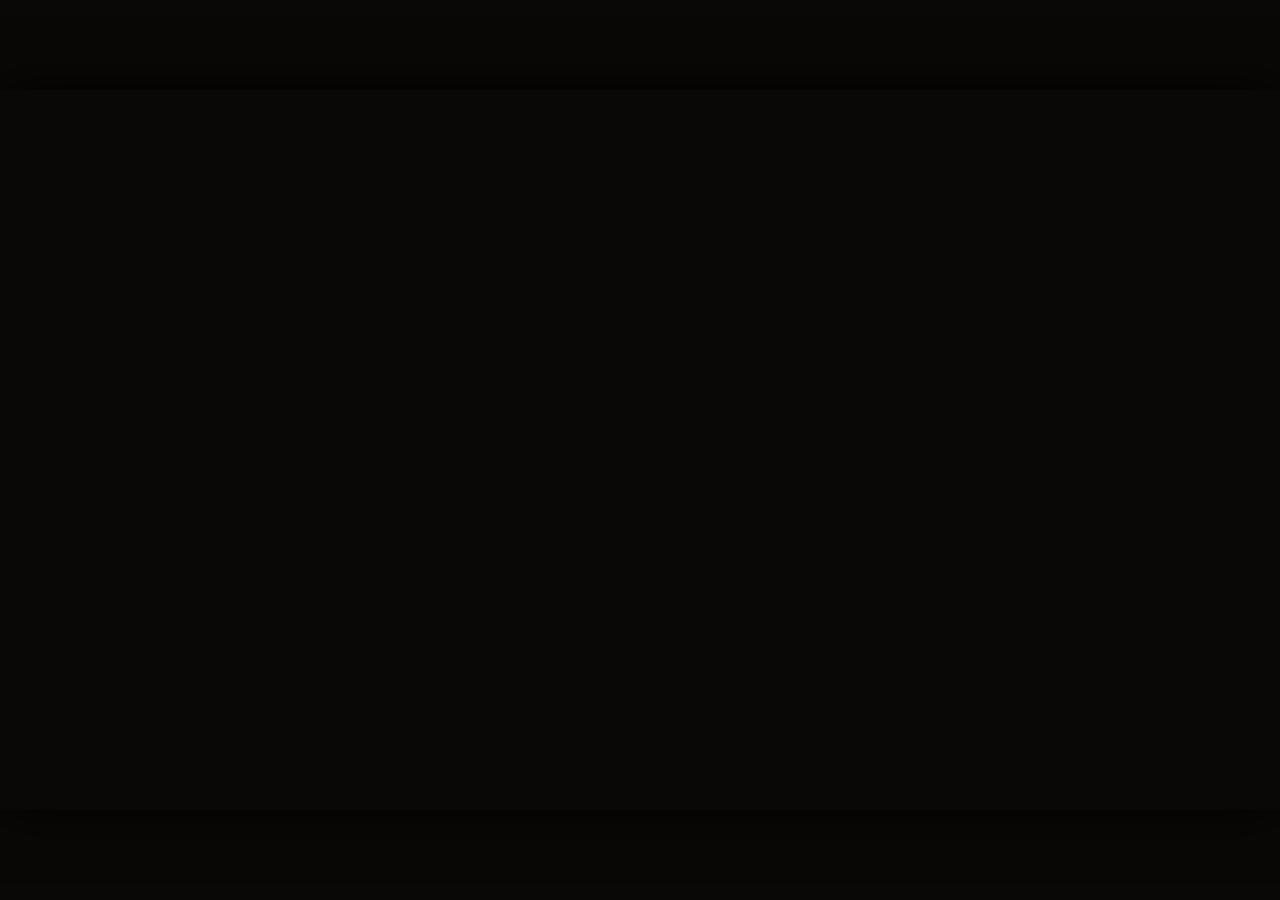
==== commit 4fd4ad83: "Add files via upload" ====
--- a/oyun.html
+++ b/oyun.html
@@ -10,7 +10,7 @@
 <link rel="manifest" href="manifest.json?v=3">
 <link rel="apple-touch-icon" href="assets/icon-192.png?v=3">
 <title>Sislidere Davası</title>
-<link href="https://fonts.googleapis.com/css2?family=Caveat:wght@500;600;700&family=Georgia&display=swap" rel="stylesheet">
+<link href="https://fonts.googleapis.com/css2?family=Caveat:wght@500;600;700&display=swap" rel="stylesheet">
 <link rel="stylesheet" href="style.css?v=14">
 <link rel="stylesheet" href="ogretici.css?v=9">
 <link rel="stylesheet" href="vfx.css">
@@ -129,7 +129,7 @@
       <div class="intro-overlay" id="introOverlay">
         <div class="intro-text-1" id="introStep1">DAVA BAŞLIYOR...</div>
         <div class="intro-box-2" id="introStep2" style="display: none;">
-          <h2>GÜN 1...</h2>
+          <h2 id="introDay">GÜN 1...</h2>
           <p>1 hafta içinde davayı çözmen gerek.</p>
           <p>Uyuduğun zaman gün sayısı artar.</p>
           <p class="highlight">7. gün şüpheliyi seçeceksin...</p>
@@ -259,12 +259,10 @@
       const step1 = document.getElementById('introStep1');
       const step2 = document.getElementById('introStep2');
 
-      // 1. "DAVA BAŞLIYOR..." ekrana gelir
       setTimeout(() => {
         step1.classList.add('show');
       }, 300);
 
-      // 2. "DAVA BAŞLIYOR..." kaybolur ve Gün kuralları gelir
       setTimeout(() => {
         step1.classList.remove('show');
         setTimeout(() => {
@@ -276,18 +274,15 @@
     });
 
     function kapatIntroOverlay() {
-  if (typeof calSes === 'function') calSes('kapi');
-  const overlay = document.getElementById('introOverlay');
-  if (overlay) {
-    overlay.classList.add('hidden');
-    setTimeout(() => overlay.remove(), 800);
-  }
-  
-  // Giriş ekranı kapandığı an odayı tekrar çizdirip görselin ekrana gelmesini garantiye alıyoruz
-  if (typeof renderRoom === 'function') {
-    renderRoom();
-  }
-}
+      if (typeof calSes === 'function') calSes('kapi');
+      if (typeof introKapandi === 'function') introKapandi();
+      const overlay = document.getElementById('introOverlay');
+      if (overlay) {
+        overlay.classList.add('hidden');
+        setTimeout(() => overlay.remove(), 800);
+      }
+    }
+
     function hizalaSorguOklari() {
       const img = document.getElementById('statementZoomImg');
       const modal = document.getElementById('modalBody');
@@ -300,20 +295,6 @@
       if (sag) sag.style.right = Math.max(8, modalRect.right - imgRect.right - sag.offsetWidth * 0.5) + 'px';
     }
     window.addEventListener('resize', hizalaSorguOklari);
-    const _openStatementOrijinal = typeof openStatement !== 'undefined' ? openStatement : function(){};
-    openStatement = function (index) {
-      _openStatementOrijinal(index);
-      const img = document.getElementById('statementZoomImg');
-      if (img) { if (img.complete) requestAnimationFrame(hizalaSorguOklari); else img.onload = hizalaSorguOklari; }
-    };
-
-    const IKON_BEKLEME_MS = 1000;
-    const ARKA_PLAN_YUKLEME = true;
-    const YURUME_SESI = 'assets/ses/yuru.mp3';
-
-    if (typeof Yukleme !== 'undefined') {
-      Yukleme.kur({ sahne: document.getElementById('stageFrame'), ses: YURUME_SESI, metin: '(Mekana yürünüyor...)' });
-    }
 
     function kosePop(btn, ac, ses) {
       if (ses && typeof calSes === 'function') calSes(ses);
@@ -327,191 +308,6 @@
       const rozet = document.getElementById('dayBadge');
       rozet.src = 'assets/arayuz/takvim_gun' + currentDay + '.webp';
       rozet.alt = 'Gün ' + currentDay;
-    };
-    document.getElementById('dayBadge').addEventListener('error', function () {
-      this.classList.add('yuklenemedi');
-    });
-    document.getElementById('dayBadge').addEventListener('load', function () {
-      this.classList.remove('yuklenemedi');
-    });
-
-    const _handleHotspotOrijinal = typeof handleHotspot !== 'undefined' ? handleHotspot : function(){};
-    handleHotspot = function (h) {
-      if (h.type === 'kapida_konus') {
-        const kilitAudio = new Audio('assets/ses/kilit.mp3');
-        kilitAudio.play().catch(() => {});
-
-        let charImg = document.getElementById('tempKapiChar');
-        if (!charImg) {
-          charImg = document.createElement('img');
-          charImg.id = 'tempKapiChar';
-          charImg.style.position = 'absolute';
-          charImg.style.right = '5%';
-          charImg.style.bottom = '-15%';
-          charImg.style.height = '85%';
-          charImg.style.zIndex = '100';
-          charImg.style.cursor = 'pointer';
-          document.getElementById('stageFrame').appendChild(charImg);
-        }
-        charImg.src = h.characterImage || 'assets/karakterler/riza.webp';
-        charImg.style.display = 'block';
-
-        let subBox = document.getElementById('kapiSubtitleBox');
-        if (!subBox) {
-          subBox = document.createElement('div');
-          subBox.id = 'kapiSubtitleBox';
-          subBox.style.position = 'absolute';
-          subBox.style.left = '5%';
-          subBox.style.right = '32%';
-          subBox.style.bottom = '6%';
-          subBox.style.background = 'rgba(20, 14, 8, 0.95)';
-          subBox.style.color = '#e9dcc0';
-          subBox.style.padding = '1.2em 1.5em';
-          subBox.style.borderRadius = '8px';
-          subBox.style.borderLeft = '5px solid #8a5a2b';
-          subBox.style.fontSize = 'clamp(16px, 1.9cqw, 22px)';
-          subBox.style.zIndex = '101';
-          subBox.style.boxShadow = '0 4px 15px rgba(0,0,0,0.8)';
-          subBox.style.cursor = 'pointer';
-          document.getElementById('stageFrame').appendChild(subBox);
-        }
-
-        let dIndex = 0;
-        const dialogList = h.dialog || [];
-
-        function adimAt(e) {
-          if (e) e.stopPropagation();
-          if (dIndex < dialogList.length) {
-            const item = dialogList[dIndex];
-            subBox.innerHTML = `<strong>${item.speaker}:</strong> ${item.text}`;
-            subBox.style.display = 'block';
-            dIndex++;
-          } else {
-            if (subBox) subBox.remove();
-            if (charImg) charImg.remove();
-            document.getElementById('stageFrame').removeEventListener('click', adimAt);
-          }
-        }
-
-        adimAt();
-
-        setTimeout(() => {
-          document.getElementById('stageFrame').addEventListener('click', adimAt);
-        }, 100);
-
-        return;
-      }
-
-      if (h.icon && typeof calSes === 'function') {
-        if (h.icon.endsWith('tokmak.webp')) calSes('kapi');
-        else if (h.icon.endsWith('geri.webp')) calSes('geri');
-        else if (h.icon.endsWith('ayak.webp') && h.label === 'Git') calSes('kapi_git');
-        else if (h.icon.endsWith('buyutec.webp')) calSes('incele');
-      }
-      if (h.type === 'dosya' && typeof calSes === 'function') calSes('harita');
-      _handleHotspotOrijinal(h);
-    };
-
-    document.getElementById('mapHotspots').addEventListener('click', (e) => {
-      if (e.target.closest('.map-hotspot') && typeof calSes === 'function') calSes('kapi');
-    });
-
-    document.getElementById('modalBg').addEventListener('click', (e) => {
-      if (e.target.closest('.reader-side-arrow') && typeof calSes === 'function') calSes('sayfa');
-    });
-
-    const _wakeUpOrijinal = typeof wakeUp !== 'undefined' ? wakeUp : function(){};
-    wakeUp = function () {
-      const parlak = document.createElement('div');
-      parlak.className = 'sabah-parlama';
-      document.getElementById('stageFrame').appendChild(parlak);
-      requestAnimationFrame(() => parlak.classList.add('aktif'));
-      _wakeUpOrijinal();
-      setTimeout(() => parlak.remove(), 1300);
-    };
-
-    const _renderRoomOrijinal = typeof renderRoom !== 'undefined' ? renderRoom : function(){};
-    let _odaJetonu = 0;
-    let _arkaPlanBasladi = false;
-
-    function _odaCiz() {
-      _renderRoomOrijinal();
-      const cfg = window.GAME_CONFIG || window.CASE;
-      if (typeof Ogretici !== 'undefined') {
-        Ogretici.kur({
-          sahne: document.getElementById('stageFrame'),
-          icerik: (cfg && cfg.ogretici) || {},
-          onek: (cfg && cfg.caseLabel) || 'oyun',
-          mevcut: () => currentRoom
-        });
-        Ogretici.iptal();
-        Ogretici.goster(currentRoom);
-      }
-
-      setTimeout(() => {
-        document.querySelectorAll('#stage .ikon-bekliyor').forEach(el => el.classList.remove('ikon-bekliyor'));
-      }, 180 + IKON_BEKLEME_MS);
-
-      setTimeout(() => {
-        document.querySelectorAll('#stage img[alt="Geri dön"]').forEach(img => {
-          const kap = img.parentElement;
-          kap.style.width = '7.5%';
-          if (!kap.querySelector('.hotspot-pulse-label')) {
-            const et = document.createElement('div');
-            et.className = 'hotspot-pulse-label';
-            et.textContent = 'Geri';
-            kap.appendChild(et);
-          }
-        });
-      }, 220);
-
-      if (typeof VFX !== 'undefined') VFX.load(currentRoom, document.getElementById('stageFrame') || document.getElementById('stage'));
-      if (typeof SFX !== 'undefined') SFX.play(currentRoom);
-
-      if (ARKA_PLAN_YUKLEME && !_arkaPlanBasladi && typeof Yukleme !== 'undefined') {
-        _arkaPlanBasladi = true;
-        Yukleme.arkaPlanda(_arkaPlanListesi());
-      }
-    }
-
-    function _arkaPlanListesi() {
-      const liste = [];
-      const cfg = window.GAME_CONFIG || window.CASE;
-      if (!cfg || !cfg.rooms) return liste;
-      const ekle = u => { if (u && !liste.includes(u)) liste.push(u); };
-      const oncelik = ['masa', 'merkez'];
-      const sirali = oncelik.concat(Object.keys(cfg.rooms).filter(k => !oncelik.includes(k)));
-      sirali.forEach(k => {
-        const oda = cfg.rooms[k];
-        if (!oda) return;
-        ekle(oda.background);
-        if (oda.closedOnDays && oda.closedOnDays.includes(currentDay)) ekle(oda.closedImage);
-        if (cfg.characters && cfg.characters[k]) ekle(cfg.characters[k].image);
-      });
-      ekle(cfg.map && cfg.map.image);
-      ekle(cfg.notebook && cfg.notebook.image);
-      return liste;
-    }
-
-    renderRoom = function () {
-      const jeton = ++_odaJetonu;
-      const cfg = window.GAME_CONFIG || window.CASE;
-      if (!cfg || !cfg.rooms || !cfg.rooms[currentRoom]) {
-        _odaCiz();
-        return;
-      }
-      const oda = cfg.rooms[currentRoom];
-      const kapali = oda.closedOnDays && oda.closedOnDays.includes(currentDay);
-      const karakter = (!kapali && cfg.characters && cfg.characters[currentRoom]) ? cfg.characters[currentRoom].image : null;
-      
-      if (typeof Yukleme !== 'undefined' && Yukleme.gecis) {
-        Yukleme.gecis([kapali ? oda.closedImage : oda.background, karakter], () => {
-          if (jeton !== _odaJetonu) return;
-          _odaCiz();
-        });
-      } else {
-        _odaCiz();
-      }
     };
 
     if (window.navigator.standalone || window.matchMedia('(display-mode: standalone)').matches || !document.fullscreenEnabled) {
--- a/style.css
+++ b/style.css
@@ -351,7 +351,7 @@
 .map-hotspot:hover{background:radial-gradient(circle, rgba(227,169,74,1), rgba(227,169,74,.25));}
 .map-hotspot-label{
   position:absolute;bottom:calc(100% + 6px);left:50%;transform:translateX(-50%);
-  background:rgba(10,10,8,.92);color:var(--amber-bright);font-size:11px;padding:4px 99px;
+  background:rgba(10,10,8,.92);color:var(--amber-bright);font-size:11px;padding:4px 9px;
   border-radius:4px;white-space:nowrap;opacity:0;pointer-events:none;transition:.15s;
   font-family:var(--mono);letter-spacing:.03em;
 }
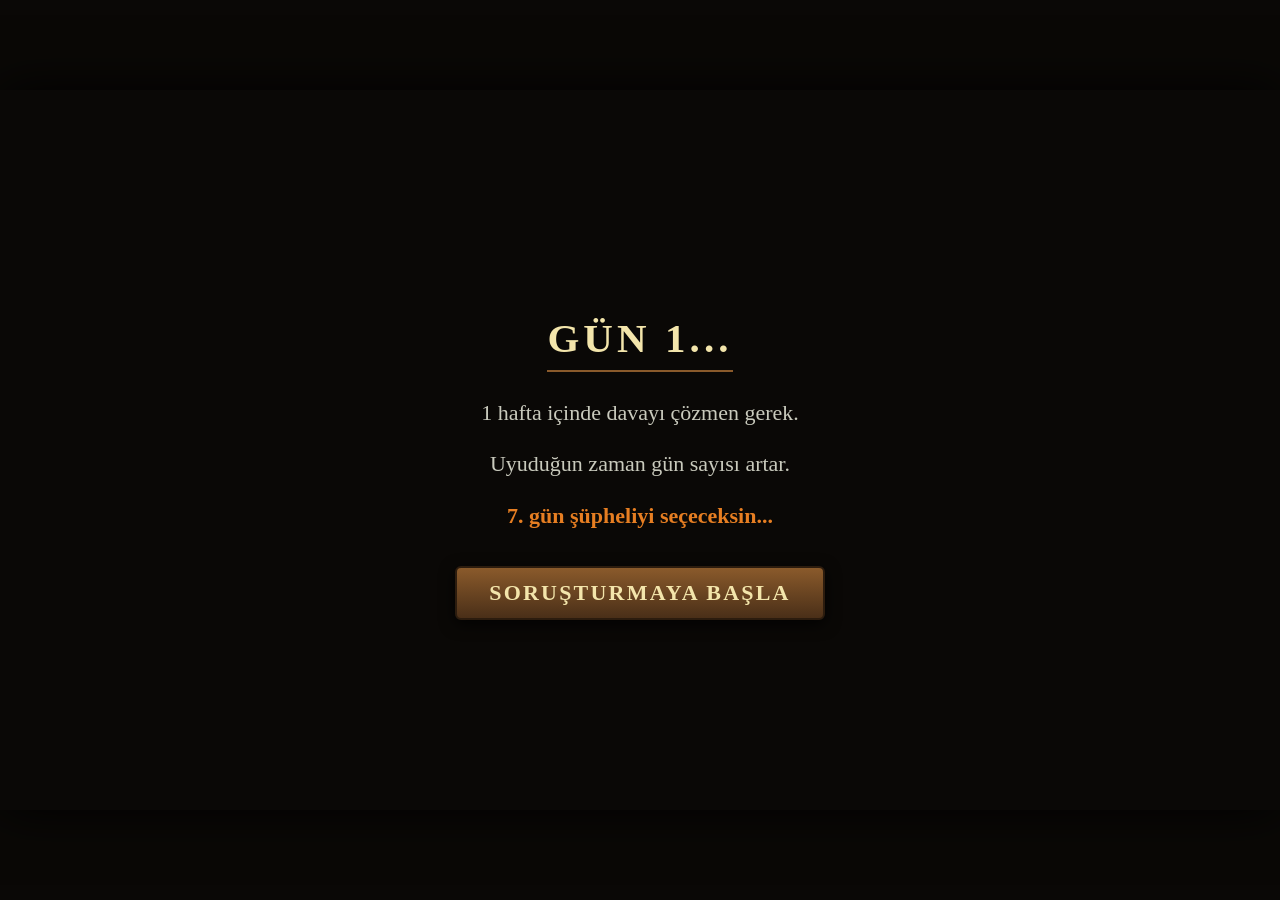
==== commit d9f4a283: "Add files via upload" ====
--- a/oyun.html
+++ b/oyun.html
@@ -11,7 +11,7 @@
 <link rel="apple-touch-icon" href="assets/icon-192.png?v=3">
 <title>Sislidere Davası</title>
 <link href="https://fonts.googleapis.com/css2?family=Caveat:wght@500;600;700&display=swap" rel="stylesheet">
-<link rel="stylesheet" href="style.css?v=14">
+<link rel="stylesheet" href="style.css?v=16">
 <link rel="stylesheet" href="ogretici.css?v=9">
 <link rel="stylesheet" href="vfx.css">
 <script src="vfx.js"></script>
@@ -127,8 +127,7 @@
       
       <!-- İNTRO / AÇILIŞ KATMANI -->
       <div class="intro-overlay" id="introOverlay">
-        <div class="intro-text-1" id="introStep1">DAVA BAŞLIYOR...</div>
-        <div class="intro-box-2" id="introStep2" style="display: none;">
+        <div class="intro-box-2" id="introStep2">
           <h2 id="introDay">GÜN 1...</h2>
           <p>1 hafta içinde davayı çözmen gerek.</p>
           <p>Uyuduğun zaman gün sayısı artar.</p>
@@ -151,7 +150,7 @@
           <div class="corner-icon-label">Harita</div>
         </div>
         <div class="corner-icon-item defter">
-          <button class="corner-icon-btn" onclick="kosePop(this, openNotebook, 'kitap')" title="Not Defteri">
+          <button class="corner-icon-btn" onclick="kosePop(this, openNotebook, null)" title="Not Defteri">
             <img src="assets/arayuz/defter.webp" alt="Not Defteri">
           </button>
           <div class="corner-icon-label">Defter</div>
@@ -250,27 +249,15 @@
     </div>
   </div>
 
-  <script src="engine.js?v=15"></script>
-  <script src="ogretici.js?v=3"></script>
+  <script src="engine.js?v=17"></script>
+  <script src="ogretici.js?v=4"></script>
   <script src="yukleme.js?v=1"></script>
   <script>
     /* İNTRO / YÜKLENME AKIŞI YÖNETİMİ */
     window.addEventListener('DOMContentLoaded', () => {
-      const step1 = document.getElementById('introStep1');
       const step2 = document.getElementById('introStep2');
-
-      setTimeout(() => {
-        step1.classList.add('show');
-      }, 300);
-
-      setTimeout(() => {
-        step1.classList.remove('show');
-        setTimeout(() => {
-          step1.style.display = 'none';
-          step2.style.display = 'flex';
-          setTimeout(() => step2.classList.add('show'), 50);
-        }, 1000);
-      }, 2200);
+      step2.style.display = 'flex';
+      setTimeout(() => step2.classList.add('show'), 100);
     });
 
     function kapatIntroOverlay() {
--- a/style.css
+++ b/style.css
@@ -316,7 +316,7 @@
   z-index:60;text-align:center;padding:30px;
 }
 .sleep-overlay.active{display:flex;}
-.sleep-overlay .content{max-width:420px;}
+.sleep-overlay .content{max-width:min(90vw,1100px);}
 .sleep-overlay .day-num{font-size:13px;color:var(--amber-bright);letter-spacing:.15em;
   text-transform:uppercase;margin-bottom:14px;}
 .sleep-overlay p{font-size:14px;line-height:1.7;color:#c9cabd;margin-bottom:24px;}
@@ -548,4 +548,4 @@
 @keyframes sisKayma {
   0% { transform: translateX(-4%) scale(1); opacity: 0.45; }
   100% { transform: translateX(4%) scale(1.08); opacity: 0.70; }
-}+}
